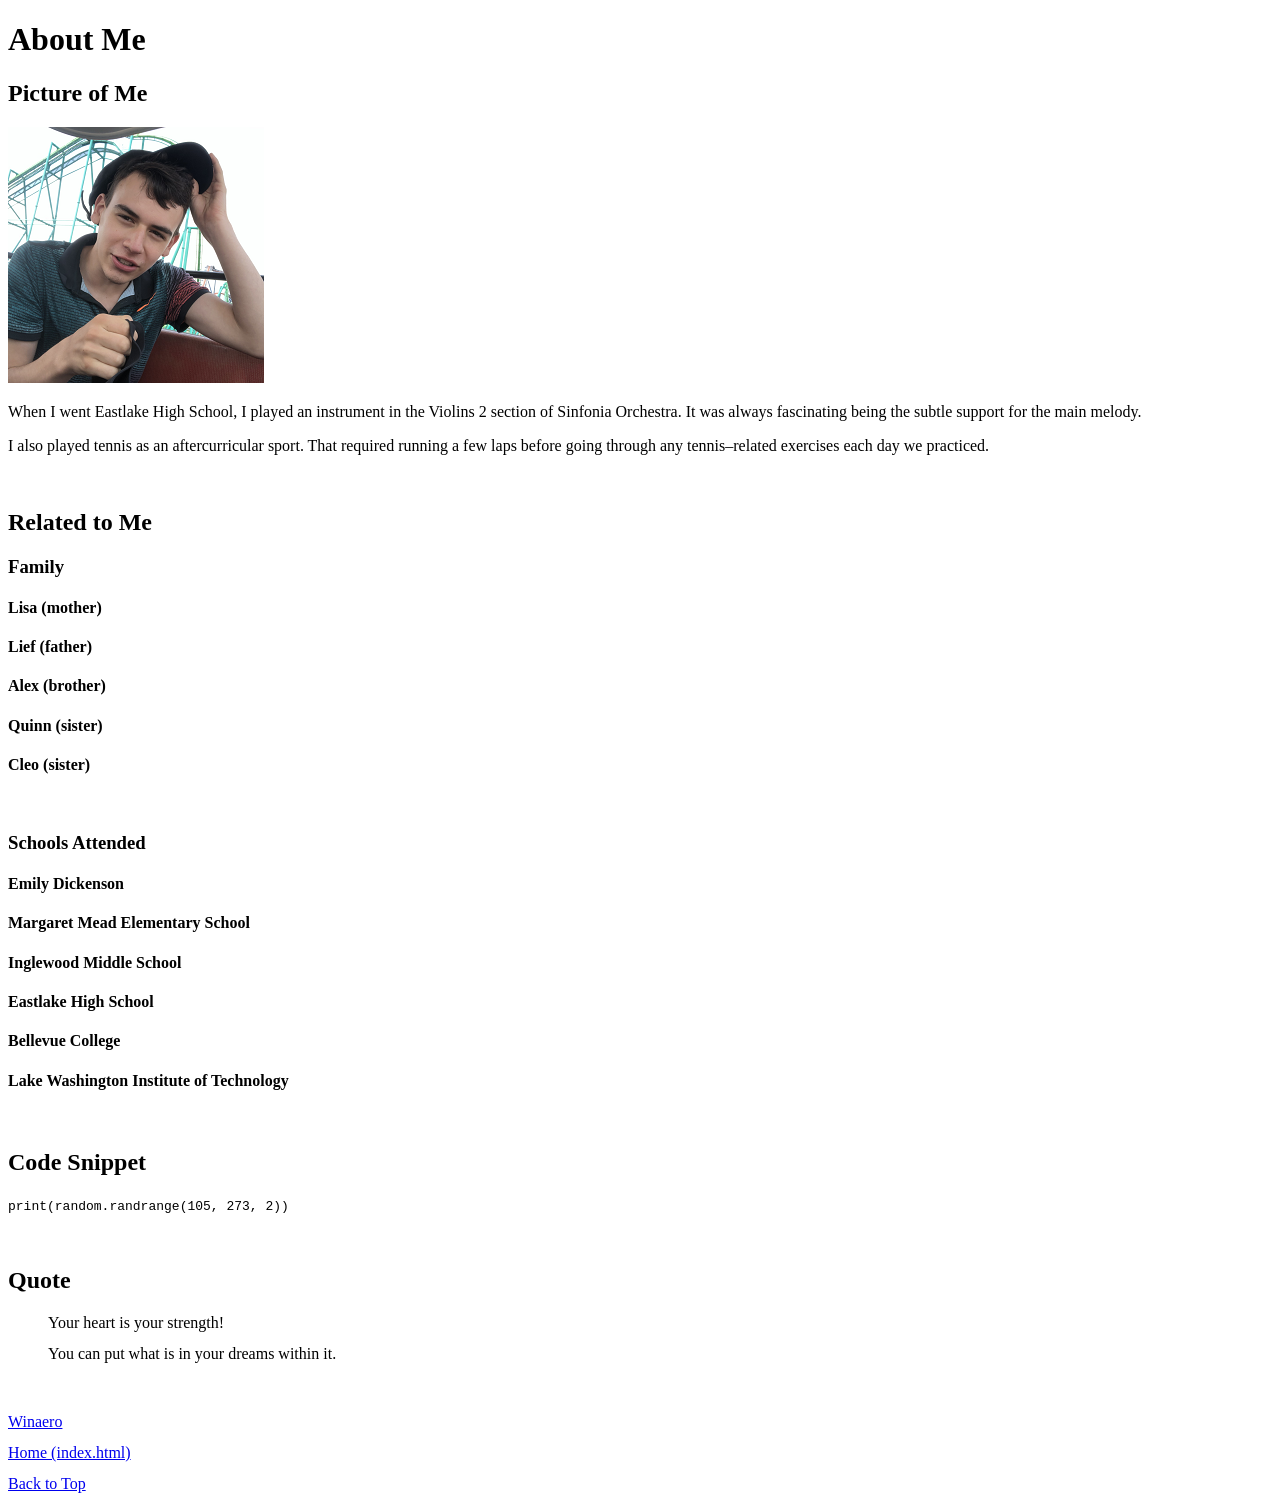
==== html/about.html @ 583e4f32 "About page with picture" ====
<!DOCTYPE html>
<html lang="en">
<head>
    <meta charset="UTF-8">
	<meta name="viewport" content="width=device-width, initial scale=1.0">
	<title>About the Author</title>
</head>
<body>
    <h1>About Me</h1>
		<pre></pre>
		<h2>Picture of Me</h2>
	    <img src="../img/tthom_at_cedar_point_oh.png" alt="A picture of me at Cedar Point, OH"/><div></div>
		<p id="me">When I went Eastlake High School, I played an instrument in the Violins 2 section of Sinfonia Orchestra. It was always fascinating being the subtle support for the main melody.<pre></pre>I also played tennis as an aftercurricular sport. That required running a few laps before going through any tennis–related exercises each day we practiced.</p>
		<p>​</p>
		<h2>Related to Me</h2>
		    <h3>Family</h3>
			    <h4>Lisa (mother)</h4>
				<h4>Lief (father)</h4>
				<h4>Alex (brother)</h4>
				<h4>Quinn (sister)</h4>
				<h4>Cleo (sister)</h4>
				<p>​</p>
			<h3>Schools Attended</h3>
			    <h4>Emily Dickenson</h4>
				<h4>Margaret Mead Elementary School</h4>
				<h4>Inglewood Middle School</h4>
				<h4>Eastlake High School</h4>
				<h4>Bellevue College</h4>
				<h4>Lake Washington Institute of Technology</h4>
		<p>​</p>
		<h2>Code Snippet</h2>
		<code>print(random.randrange(105, 273, 2))</code>
		<pre></pre>
		<p>​</p>
		<h2>Quote</h2>
		<blockquote>Your heart is your strength!<pre></pre>You can put what is in your dreams within it.</blockquote>
		<p>​</p>
		<a href="https://winaero.com/">Winaero</a>
		<pre></pre>
		<a href="../index.html">Home (index.html)</a>
		<pre></pre>
	    <a href="#me">Back to Top</a>    
</body>
</html>
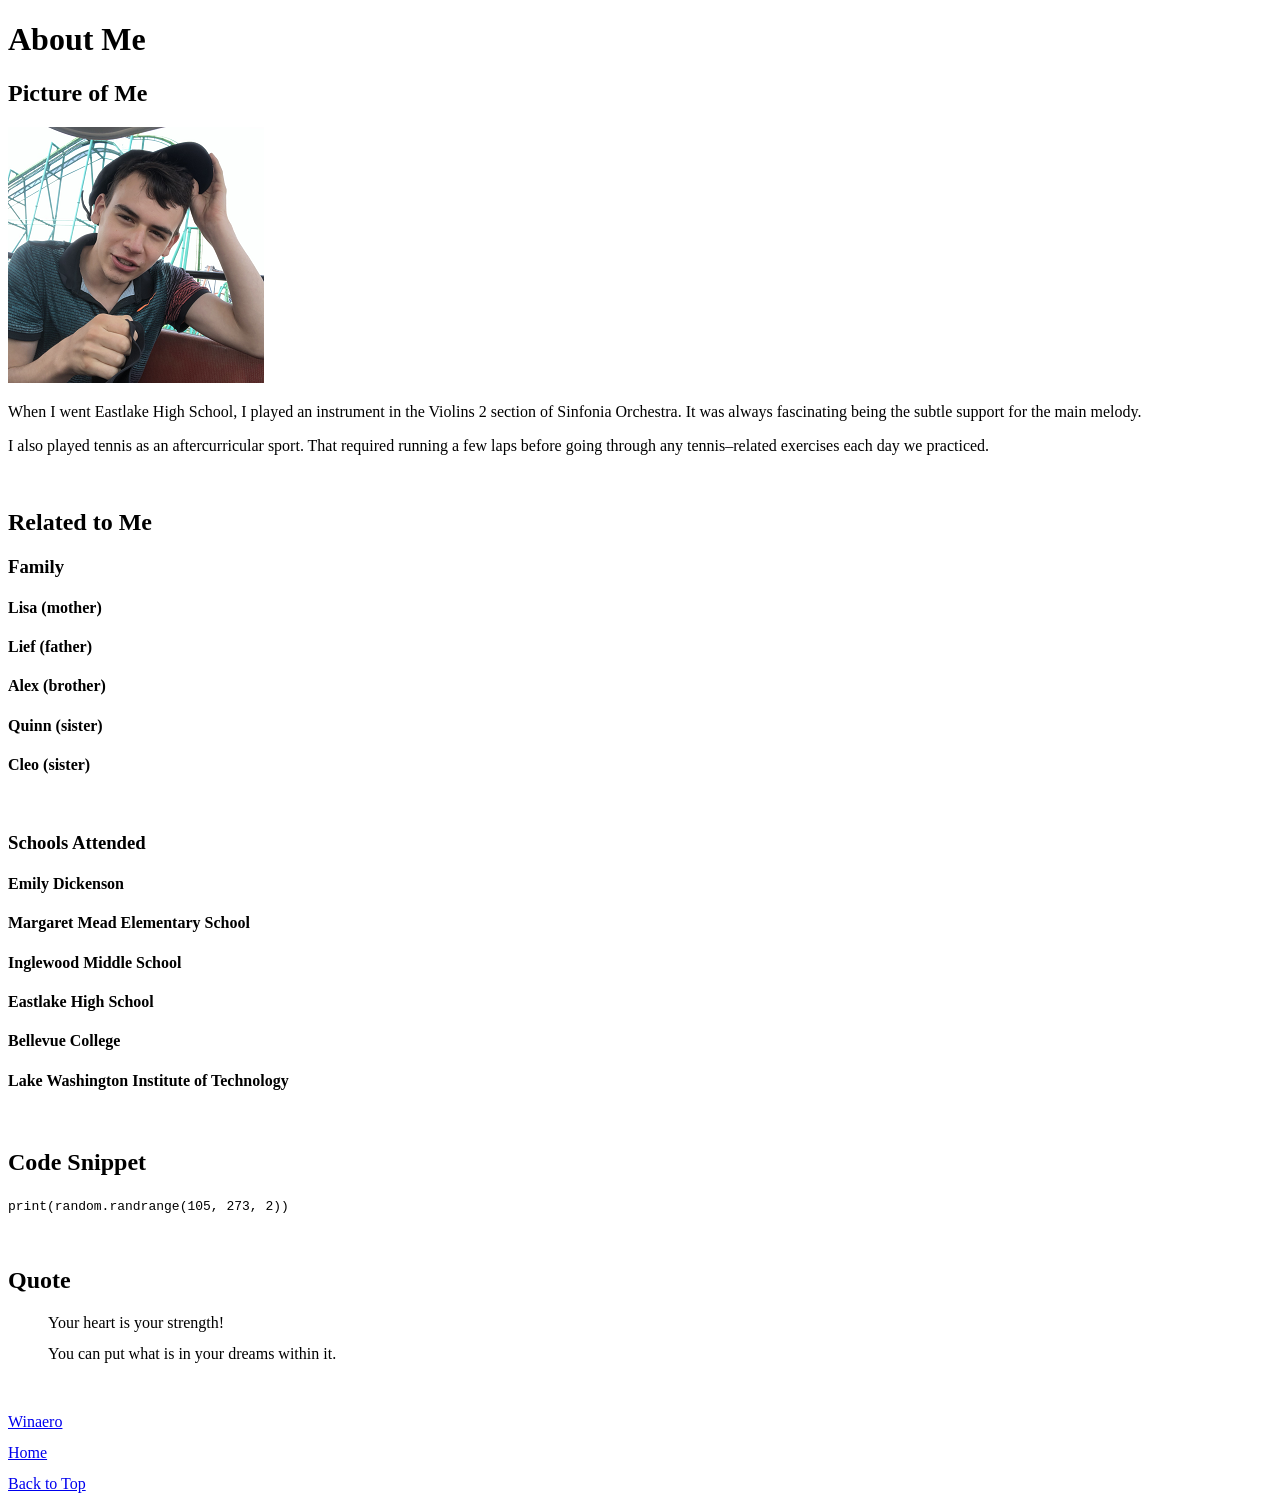
==== commit 0a16aace: "Added link to About page" ====
--- a/html/about.html
+++ b/html/about.html
@@ -37,7 +37,7 @@
 		<p>​</p>
 		<a href="https://winaero.com/">Winaero</a>
 		<pre></pre>
-		<a href="../index.html">Home (index.html)</a>
+		<a href="../index.html">Home</a>
 		<pre></pre>
 	    <a href="#me">Back to Top</a>    
 </body>
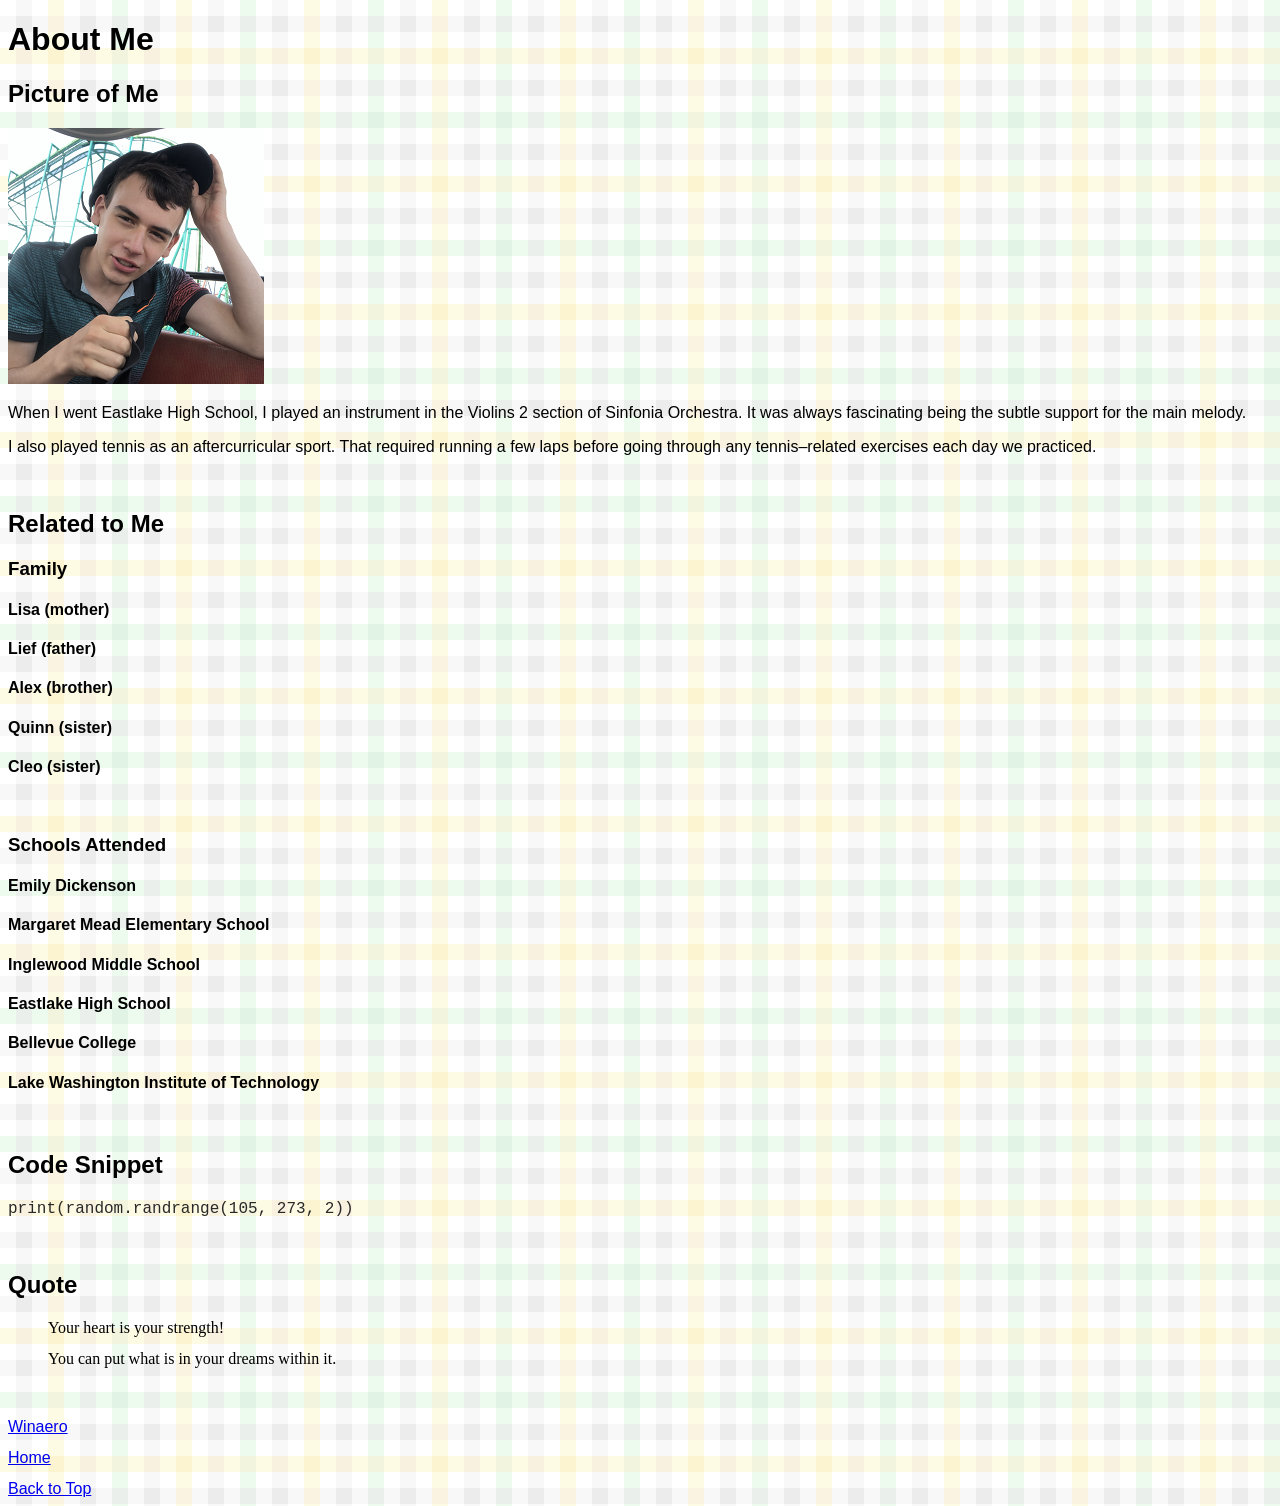
==== commit 581aeaa9: "Catch–up Mechanics!" ====
--- a/html/about.html
+++ b/html/about.html
@@ -4,6 +4,8 @@
     <meta charset="UTF-8">
 	<meta name="viewport" content="width=device-width, initial scale=1.0">
 	<title>About the Author</title>
+	<link rel="icon" type="image/x-icon" href="../img/favicon.ico">
+	<link rel="stylesheet" href="../css/style.css">
 </head>
 <body>
     <h1>About Me</h1>
--- a/css/style.css
+++ b/css/style.css
@@ -0,0 +1,18 @@
+body {
+	background-color: #ffffff;
+	background-image: url('../img/yellow_green_gray_graph_pattern.png');
+	font-family: 'Segoe UI', Calibri, Arial, sans-serif;
+}
+
+h4 {
+	font-family: Bahnschrift, sans-serif;
+}
+
+code {
+	font-family: 'Cascadia Mono', 'Cascadia Code', 'Courier New', Courier, monospace;
+	color: #282828;
+}
+
+blockquote {
+	font-family: 'FOT-PopHappiness Std EB', Forte, 'Matura MT Script Capitals', 'Segoe Script', Cambria, 'Times New Roman', Times, serif;
+}
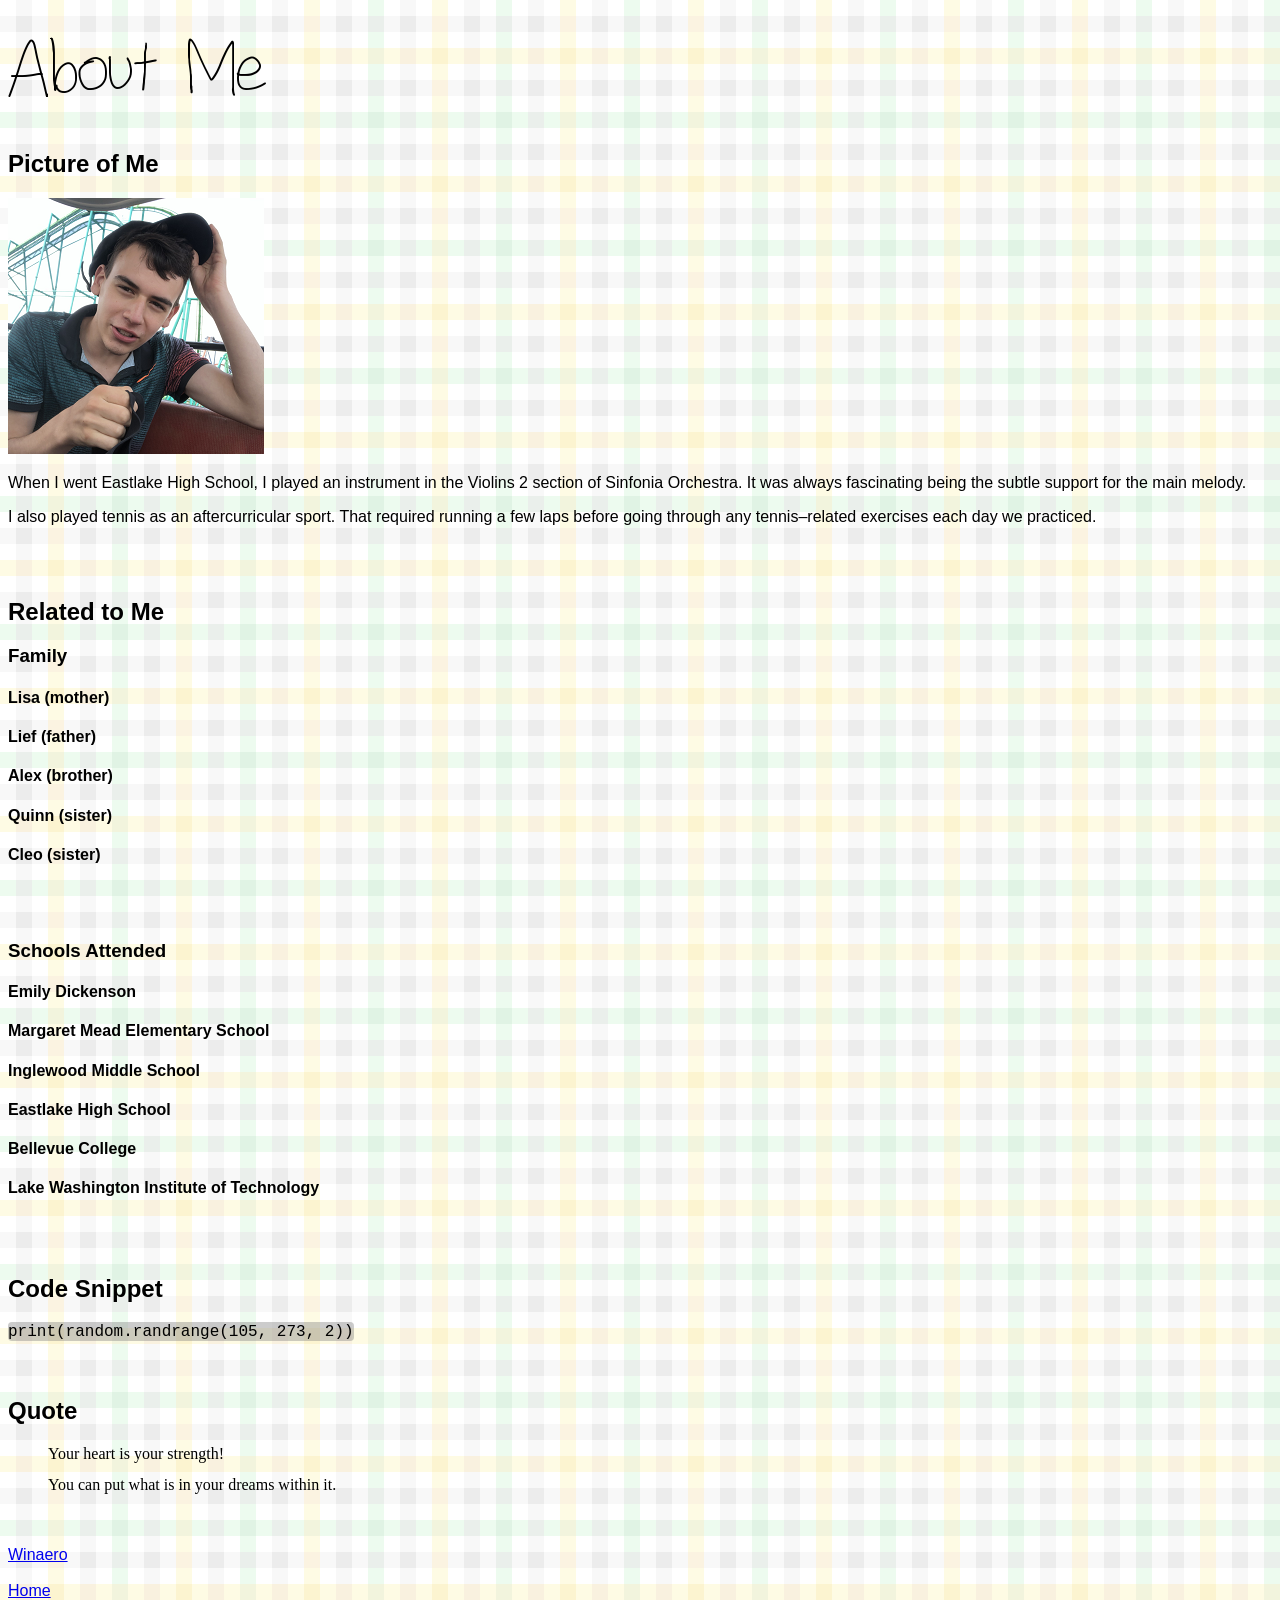
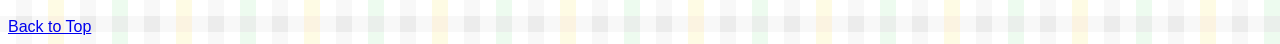
==== commit c9c6d0f7: "A font or two" ====
--- a/html/about.html
+++ b/html/about.html
@@ -8,12 +8,11 @@
 	<link rel="stylesheet" href="../css/style.css">
 </head>
 <body>
-    <h1>About Me</h1>
-		<pre></pre>
+    <h1 class="handwrite"  id="me">About Me</h1>
 		<h2>Picture of Me</h2>
-	    <img src="../img/tthom_at_cedar_point_oh.png" alt="A picture of me at Cedar Point, OH"/><div></div>
-		<p id="me">When I went Eastlake High School, I played an instrument in the Violins 2 section of Sinfonia Orchestra. It was always fascinating being the subtle support for the main melody.<pre></pre>I also played tennis as an aftercurricular sport. That required running a few laps before going through any tennis–related exercises each day we practiced.</p>
-		<p>​</p>
+	    <img src="../img/tthom_at_cedar_point_oh.png" alt="A picture of me at Cedar Point, OH"/>
+		<p>When I went Eastlake High School, I played an instrument in the Violins 2 section of Sinfonia Orchestra. It was always fascinating being the subtle support for the main melody.<pre></pre>I also played tennis as an aftercurricular sport. That required running a few laps before going through any tennis–related exercises each day we practiced.</p>
+		<br></br>
 		<h2>Related to Me</h2>
 		    <h3>Family</h3>
 			    <h4>Lisa (mother)</h4>
@@ -21,7 +20,7 @@
 				<h4>Alex (brother)</h4>
 				<h4>Quinn (sister)</h4>
 				<h4>Cleo (sister)</h4>
-				<p>​</p>
+				<br></br>
 			<h3>Schools Attended</h3>
 			    <h4>Emily Dickenson</h4>
 				<h4>Margaret Mead Elementary School</h4>
@@ -29,18 +28,17 @@
 				<h4>Eastlake High School</h4>
 				<h4>Bellevue College</h4>
 				<h4>Lake Washington Institute of Technology</h4>
-		<p>​</p>
+		<br></br>
 		<h2>Code Snippet</h2>
-		<code>print(random.randrange(105, 273, 2))</code>
-		<pre></pre>
-		<p>​</p>
+		<div class="gray"><code>print(random.randrange(105, 273, 2))</code></div>
+		<br></br>
 		<h2>Quote</h2>
 		<blockquote>Your heart is your strength!<pre></pre>You can put what is in your dreams within it.</blockquote>
-		<p>​</p>
+		<br></br>
 		<a href="https://winaero.com/">Winaero</a>
-		<pre></pre>
+		<br></br>
 		<a href="../index.html">Home</a>
-		<pre></pre>
+		<br></br>
 	    <a href="#me">Back to Top</a>    
 </body>
 </html>
--- a/css/style.css
+++ b/css/style.css
@@ -1,3 +1,15 @@
+@import url('https://du11hjcvx0uqb.cloudfront.net/dist/fonts/lato/extended/Lato-Regular-bd03a2cc27.woff2');
+
+@font-face {
+	font-family: Tucker;
+	src: url('../font/Tucker.ttf');
+}
+
+@font-face {
+	font-family: 'Lato Extended';
+	src: url('https://du11hjcvx0uqb.cloudfront.net/dist/fonts/lato/extended/Lato-Regular-bd03a2cc27.woff2');
+}
+
 body {
 	background-color: #ffffff;
 	background-image: url('../img/yellow_green_gray_graph_pattern.png');
@@ -10,9 +22,27 @@
 
 code {
 	font-family: 'Cascadia Mono', 'Cascadia Code', 'Courier New', Courier, monospace;
-	color: #282828;
+}
+	
+blockquote {
+	font-family: 'FOT-PopHappiness Std EB', Forte, 'Matura MT Script Capitals', 'Segoe Script', Cambria, 'Times New Roman', Times, serif;
 }
 
-blockquote {
-	font-family: 'FOT-PopHappiness Std EB', Forte, 'Matura MT Script Capitals', 'Segoe Script', Cambria, 'Times New Roman', Times, serif;
+div.gray {
+	background-color: rgba(128, 128, 128, 0.4);
+	width: fit-content;
+	border-radius: 4px;
+}
+
+.handwrite {
+	font-family: Tucker, 'Segoe UI', Calibri, Arial, sans-serif;
+	font-style: normal;
+	font-weight: normal;
+	font-size: 64px;
+}
+
+.lato {
+	font-family: 'Lato Extended';
+	font-style: normal;
+	font-weight: normal;
 }
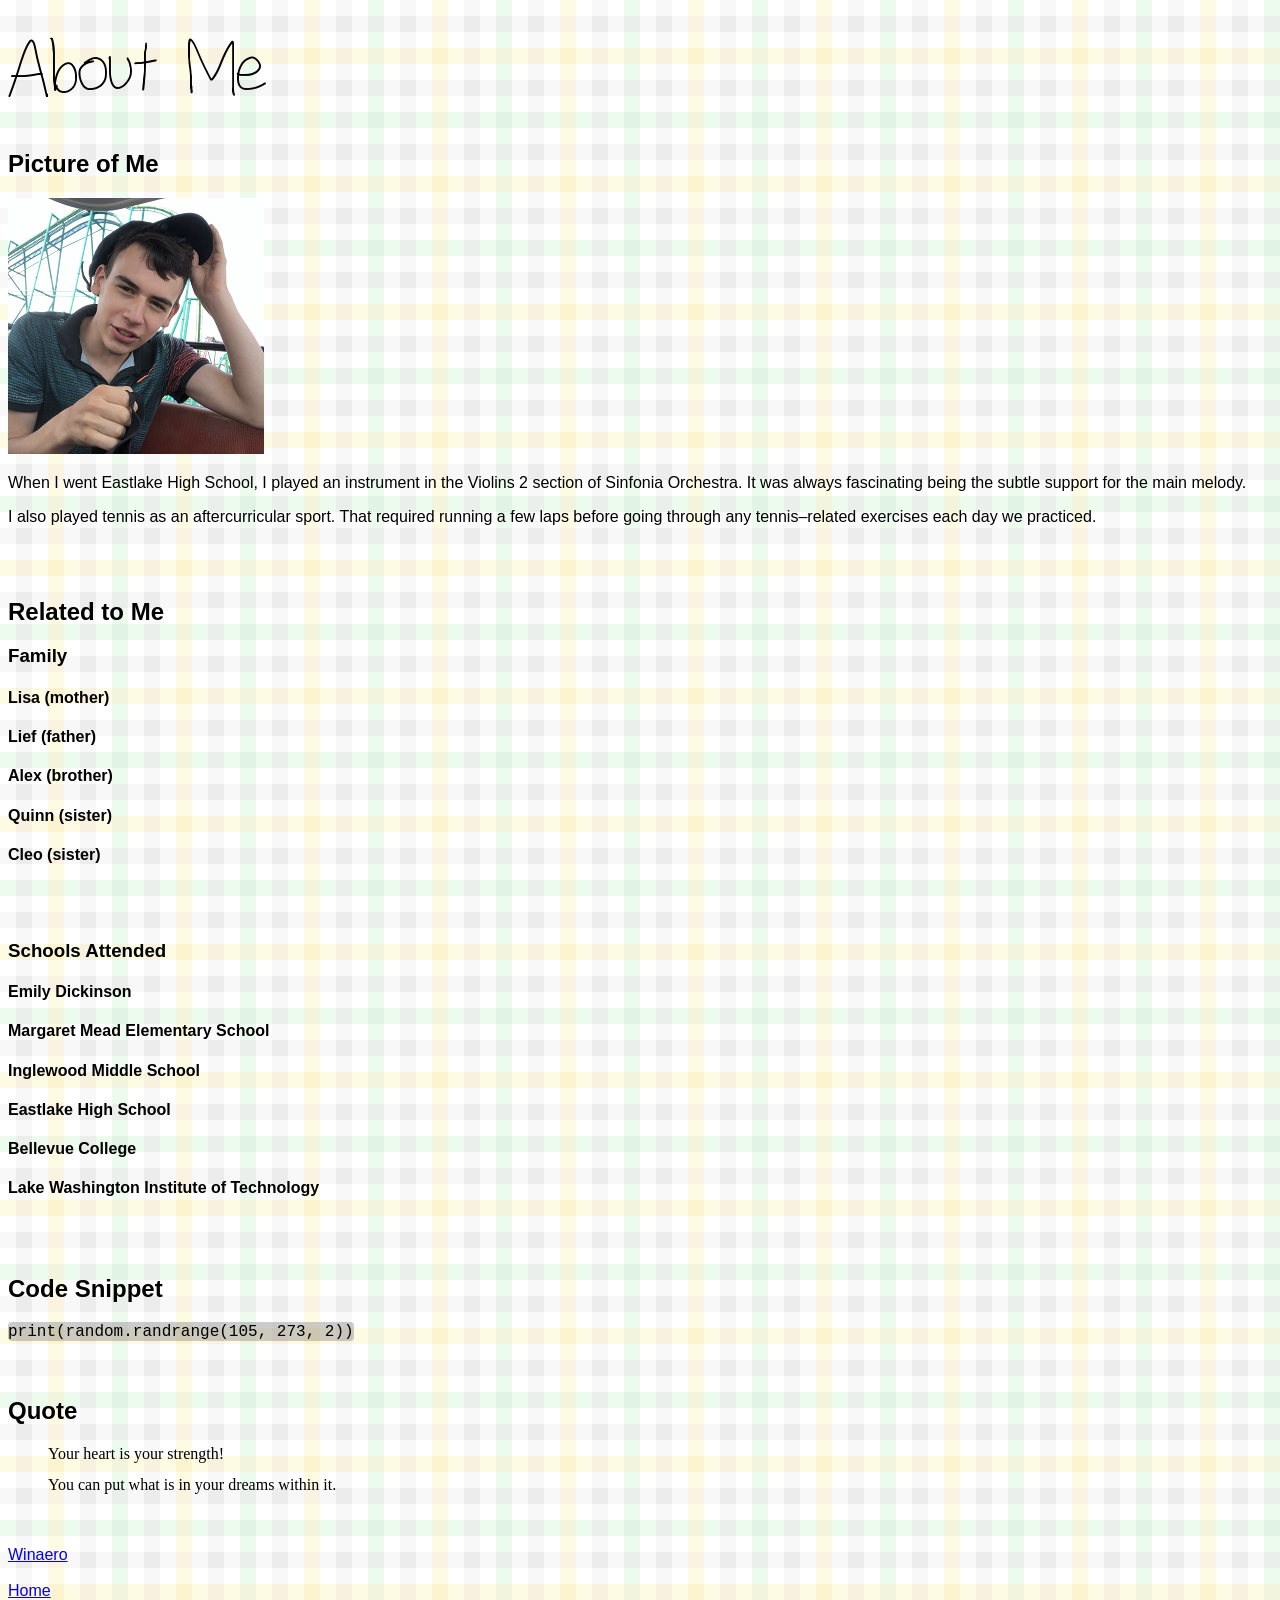
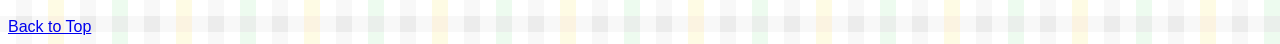
==== commit dc0347b6: "A bo– I mean recipe has been discovered~♪!" ====
--- a/html/about.html
+++ b/html/about.html
@@ -22,7 +22,7 @@
 				<h4>Cleo (sister)</h4>
 				<br></br>
 			<h3>Schools Attended</h3>
-			    <h4>Emily Dickenson</h4>
+			    <h4>Emily Dickinson</h4>
 				<h4>Margaret Mead Elementary School</h4>
 				<h4>Inglewood Middle School</h4>
 				<h4>Eastlake High School</h4>
@@ -30,7 +30,7 @@
 				<h4>Lake Washington Institute of Technology</h4>
 		<br></br>
 		<h2>Code Snippet</h2>
-		<div class="gray"><code>print(random.randrange(105, 273, 2))</code></div>
+		<div class="codeline"><code>print(random.randrange(105, 273, 2))</code></div>
 		<br></br>
 		<h2>Quote</h2>
 		<blockquote>Your heart is your strength!<pre></pre>You can put what is in your dreams within it.</blockquote>
--- a/css/style.css
+++ b/css/style.css
@@ -28,10 +28,29 @@
 	font-family: 'FOT-PopHappiness Std EB', Forte, 'Matura MT Script Capitals', 'Segoe Script', Cambria, 'Times New Roman', Times, serif;
 }
 
-div.gray {
+div.codeline {
 	background-color: rgba(128, 128, 128, 0.4);
 	width: fit-content;
 	border-radius: 4px;
+}
+
+h2.recipe {
+	font-size: 28px;
+}
+
+h3.recipe {
+	font-size: 22px;
+}
+
+div.grid {
+	display: grid;
+	grid-template-columns: 59% 39%;
+	overflow: hidden;
+}
+
+div.grid img {
+	height: 330px;
+	width: auto;
 }
 
 .handwrite {
@@ -45,4 +64,9 @@
 	font-family: 'Lato Extended';
 	font-style: normal;
 	font-weight: normal;
+}
+
+.recipe {
+	font-family: Garamond, Cambria, 'Times New Roman', Times, serif;
+	font-size: 18px;
 }
